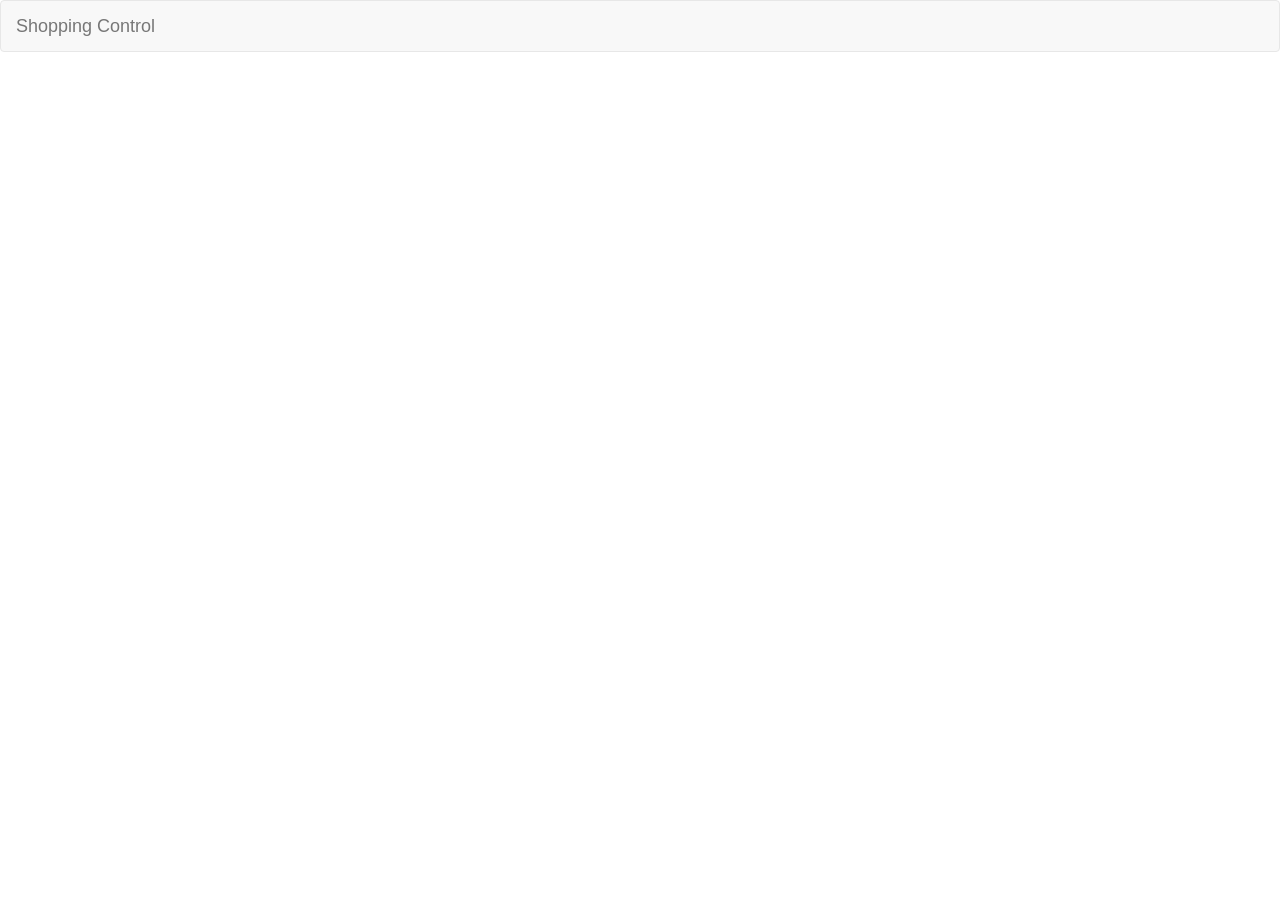
==== index.html @ 175ec31d "criação de uma função que altera o index.html através de acessos pelo ID e pelo DOM ." ====
<!DOCTYPE html>
<html>
<head>
    <meta charset="utf-8" />
    <meta http-equiv="X-UA-Compatible" content="IE=edge">
    <title></title>
    <meta name="viewport" content="width=device-width, initial-scale=1">
    <link rel="stylesheet" type="text/css" media="screen" href="course/css/bootstrap.min.css" />
</head>
<body>
    <nav class="navbar navbar-default">
        <div class="container-fluid">
          <div class="navbar-header">
            <a id="navTitle" class="navbar-brand" href="index.html"></a>
          </div>        
        </div>
      </nav>

      <script src="course/js/config.js"></script>
</body>
</html>
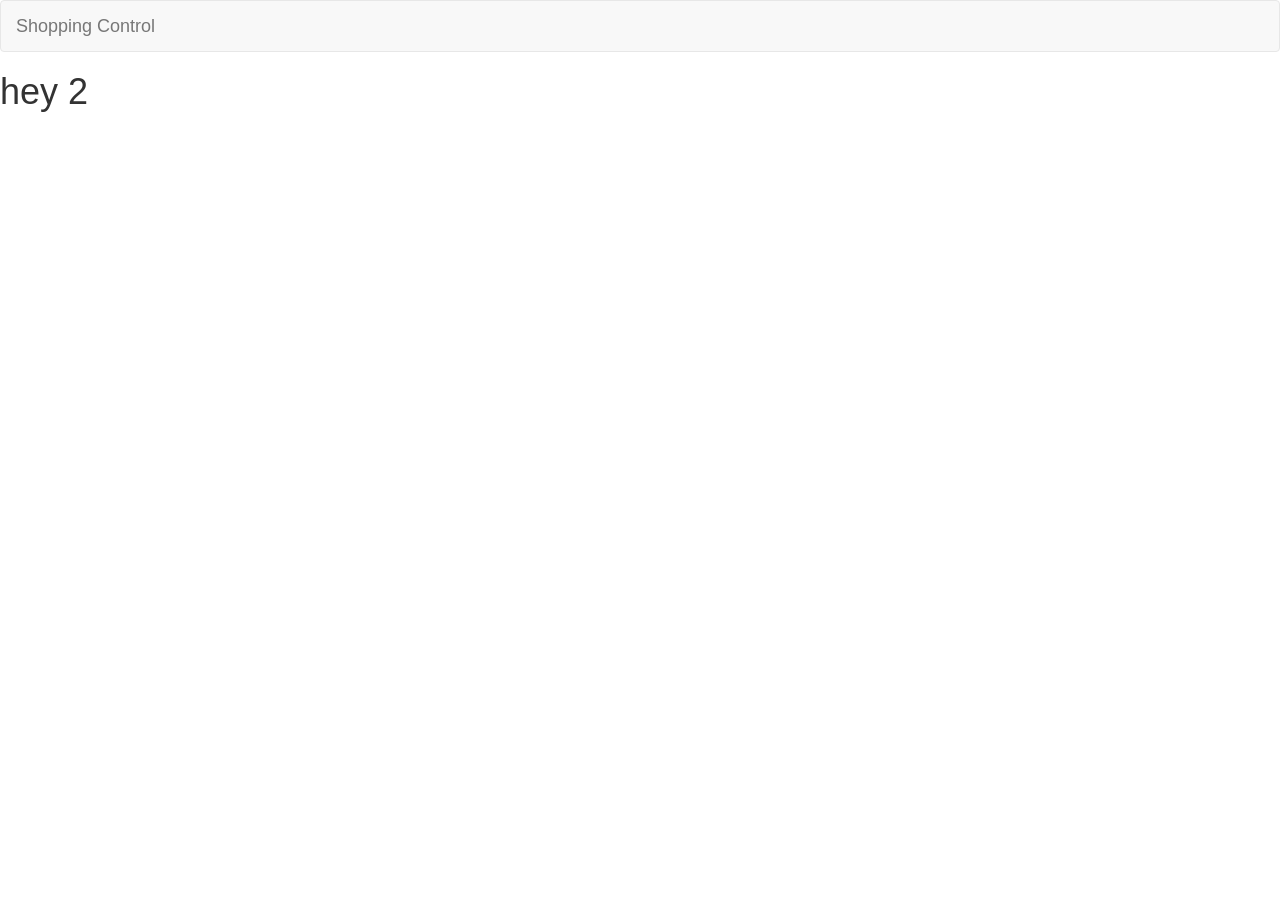
==== commit 81e356f0: "2 teste," ====
--- a/index.html
+++ b/index.html
@@ -17,5 +17,7 @@
       </nav>
 
       <script src="course/js/config.js"></script>
+
+      <h1>hey 2</h1>
 </body>
 </html>
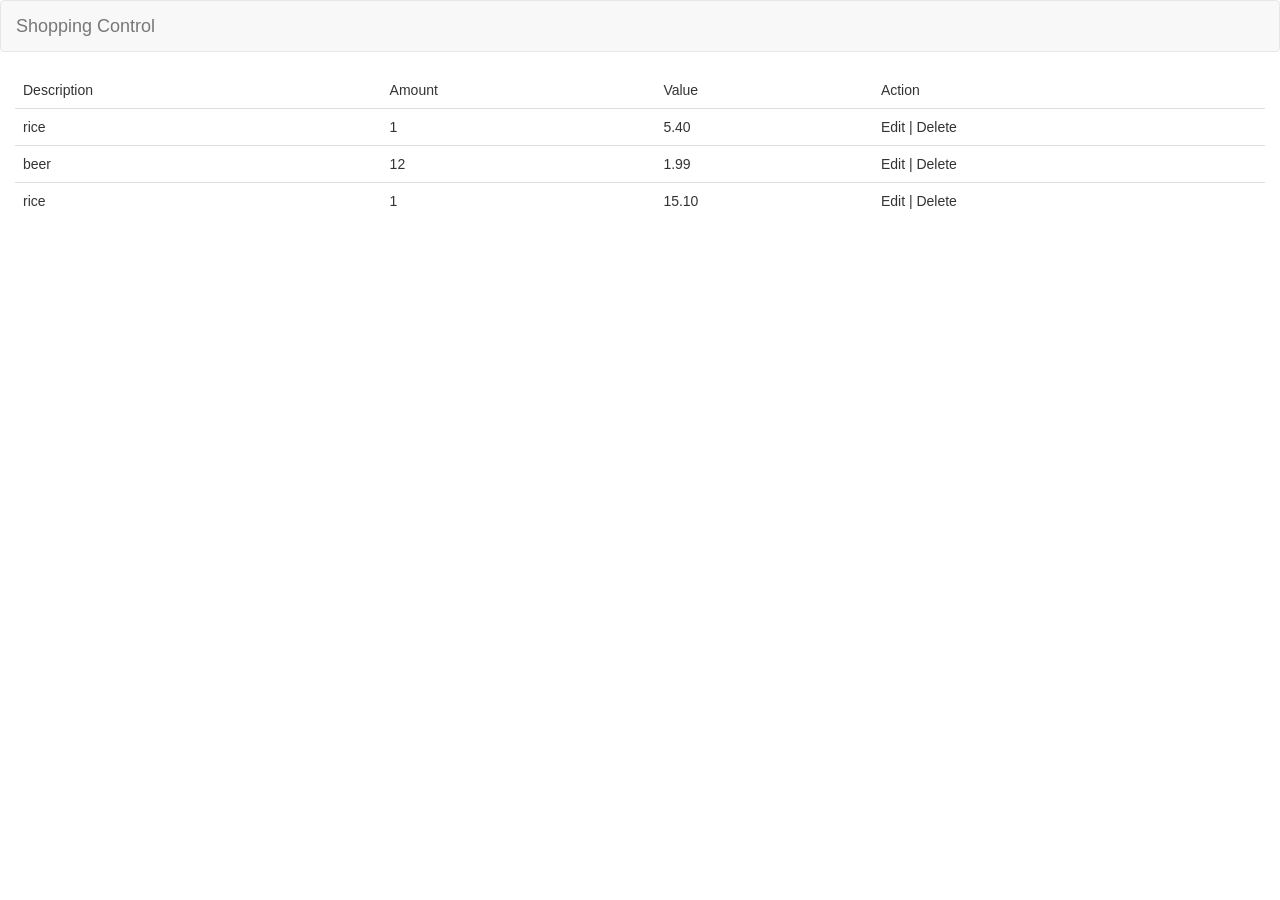
==== commit 384c600e: "creat function para listar os produtos" ====
--- a/index.html
+++ b/index.html
@@ -15,9 +15,14 @@
           </div>        
         </div>
       </nav>
+      <div class="container-fluid">
+        <table id="listTable" class="table">
+          <tbody> </tbody>
+        </table>
+      </div>
 
       <script src="course/js/config.js"></script>
-
-      <h1>hey 2</h1>
+      <script src="course/js/main.js"></script>
+     
 </body>
 </html>
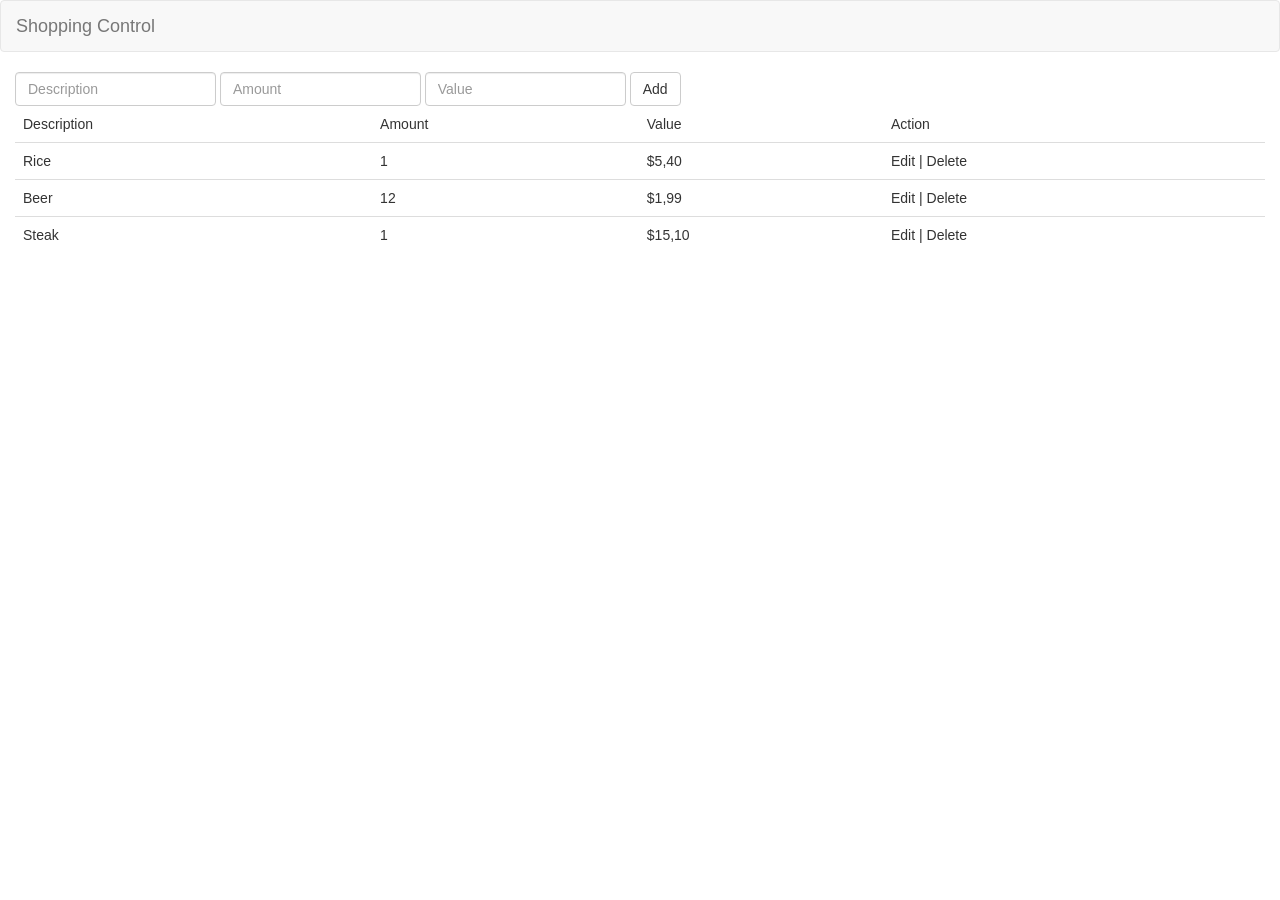
==== commit 40c35c64: "funcionalidade de inserir produto de forma organizada" ====
--- a/index.html
+++ b/index.html
@@ -16,6 +16,18 @@
         </div>
       </nav>
       <div class="container-fluid">
+        <div class="form-inline">
+          <div class="form-group">
+            <input type="text" class="form-control" id="desc" placeholder="Description">
+          </div>
+          <div class="form-group">
+              <input type="text" class="form-control" id="amount" placeholder="Amount">
+          </div>
+          <div class="form-group">
+              <input type="text" class="form-control" id="value" placeholder="Value">
+          </div>
+          <button onclick="addData();" class="btn btn-default">Add</button>
+        </div>
         <table id="listTable" class="table">
           <tbody> </tbody>
         </table>
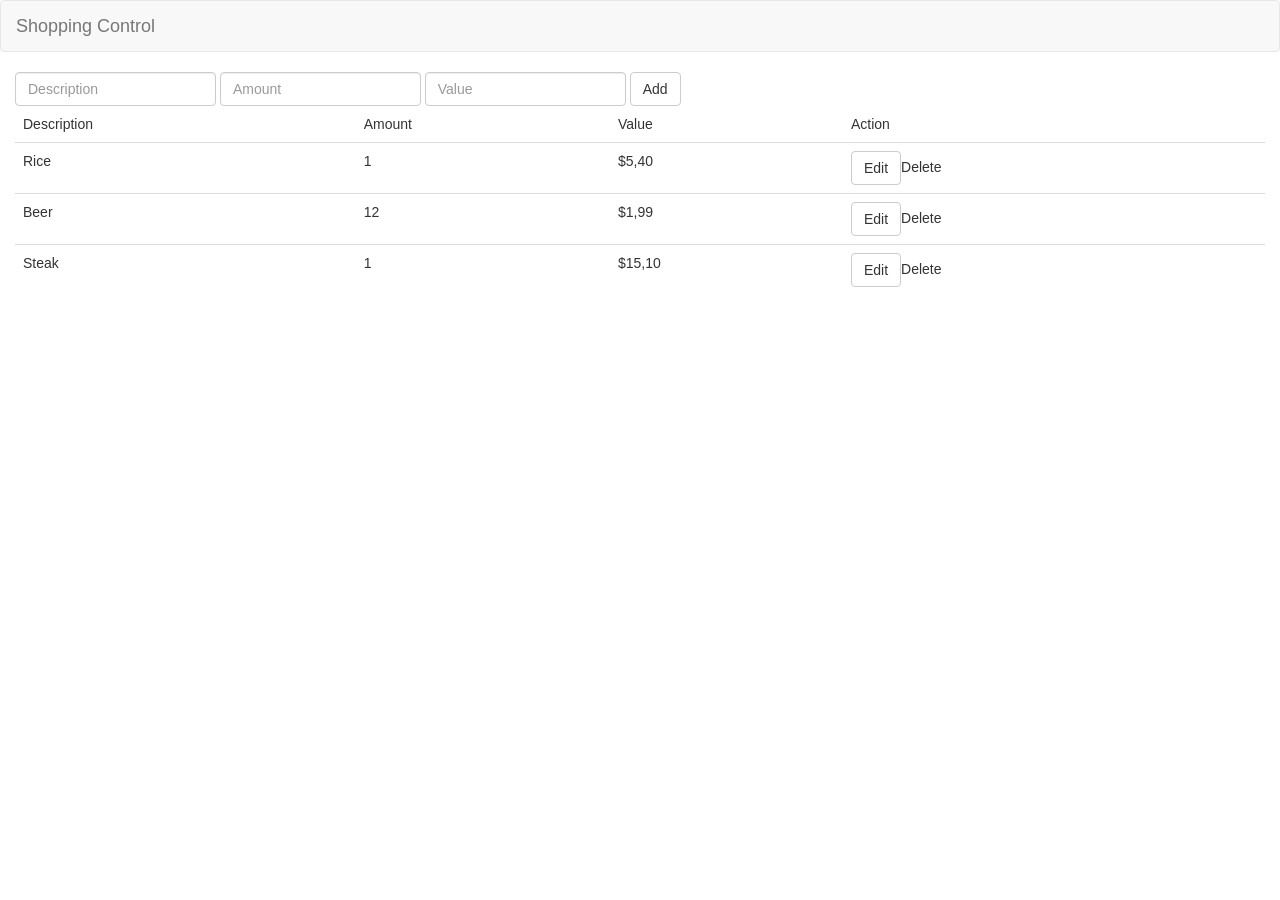
==== commit 13d95f38: "preparando para atualizar registros" ====
--- a/index.html
+++ b/index.html
@@ -13,7 +13,7 @@
           <div class="navbar-header">
             <a id="navTitle" class="navbar-brand" href="index.html"></a>
           </div>        
-        </div>
+        </div>  
       </nav>
       <div class="container-fluid">
         <div class="form-inline">
@@ -26,11 +26,13 @@
           <div class="form-group">
               <input type="text" class="form-control" id="value" placeholder="Value">
           </div>
-          <button onclick="addData();" class="btn btn-default">Add</button>
+          <span id="btnUpdate" style="display: none;">
+            <button onclick="updateData();" class="btn btn-default">Save</button>
+            <button onclick="resetForm();" class="btn btn-default">Cancel</button>
+          </span>
+          <button id="btnAdd" onclick="addData();" class="btn btn-default">Add</button>
         </div>
-        <table id="listTable" class="table">
-          <tbody> </tbody>
-        </table>
+        <table id="listTable" class="table"></table>
       </div>
 
       <script src="course/js/config.js"></script>
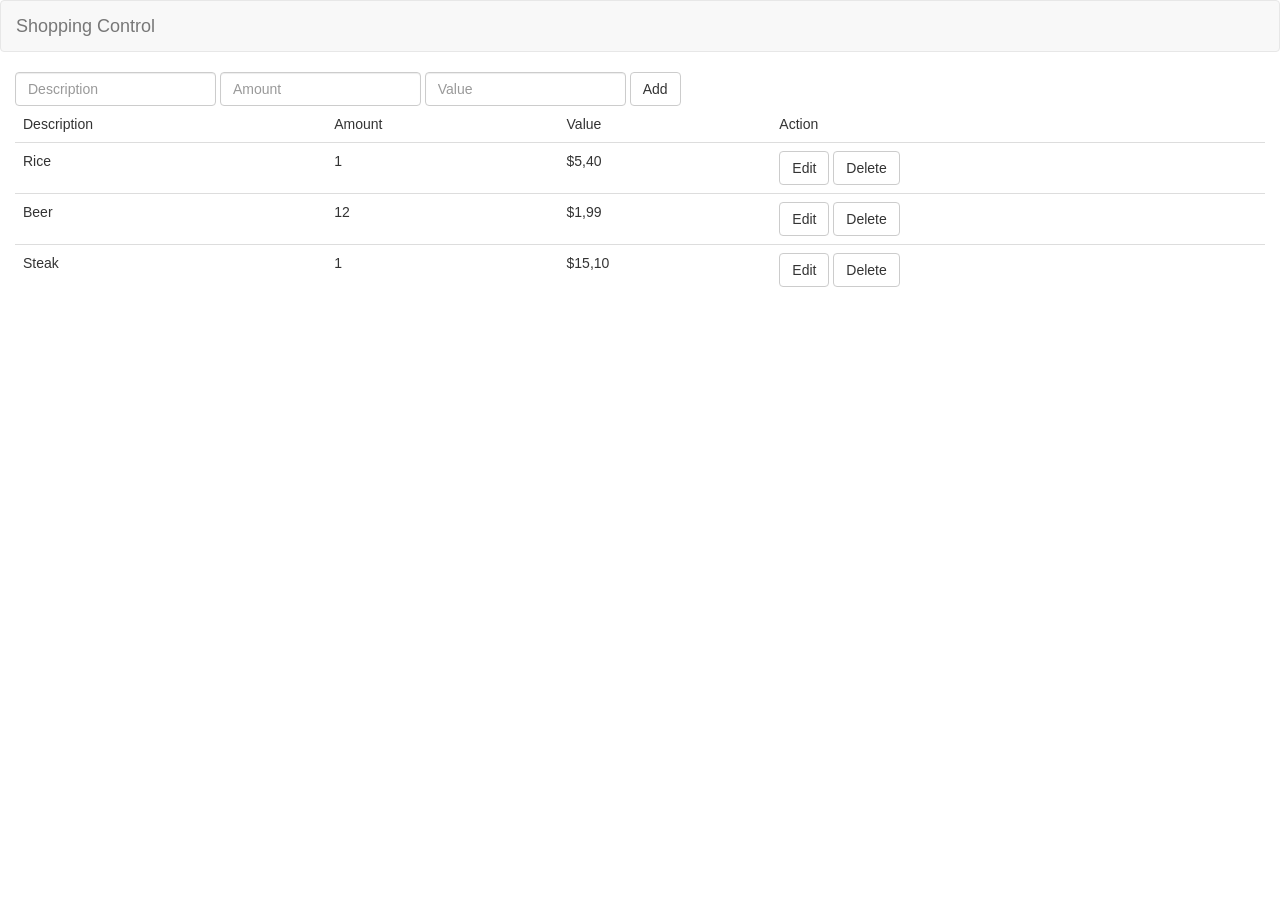
==== commit 7da7686a: "fução para  validar os  campos da  table" ====
--- a/index.html
+++ b/index.html
@@ -18,20 +18,22 @@
       <div class="container-fluid">
         <div class="form-inline">
           <div class="form-group">
-            <input type="text" class="form-control" id="desc" placeholder="Description">
+            <input id="desc" type="text" class="form-control" placeholder="Description">
           </div>
           <div class="form-group">
-              <input type="text" class="form-control" id="amount" placeholder="Amount">
+              <input id="amount" type="text" class="form-control"  placeholder="Amount">
           </div>
           <div class="form-group">
-              <input type="text" class="form-control" id="value" placeholder="Value">
+              <input  id="value" type="text" class="form-control" placeholder="Value">
           </div>
           <span id="btnUpdate" style="display: none;">
-            <button onclick="updateData();" class="btn btn-default">Save</button>
+            <span id="inputIDUpdate"></span>
+            <button onclick="upDateData();" class="btn btn-default">Save</button>
             <button onclick="resetForm();" class="btn btn-default">Cancel</button>
           </span>
           <button id="btnAdd" onclick="addData();" class="btn btn-default">Add</button>
         </div>
+        <span id="errors"></span>
         <table id="listTable" class="table"></table>
       </div>
 
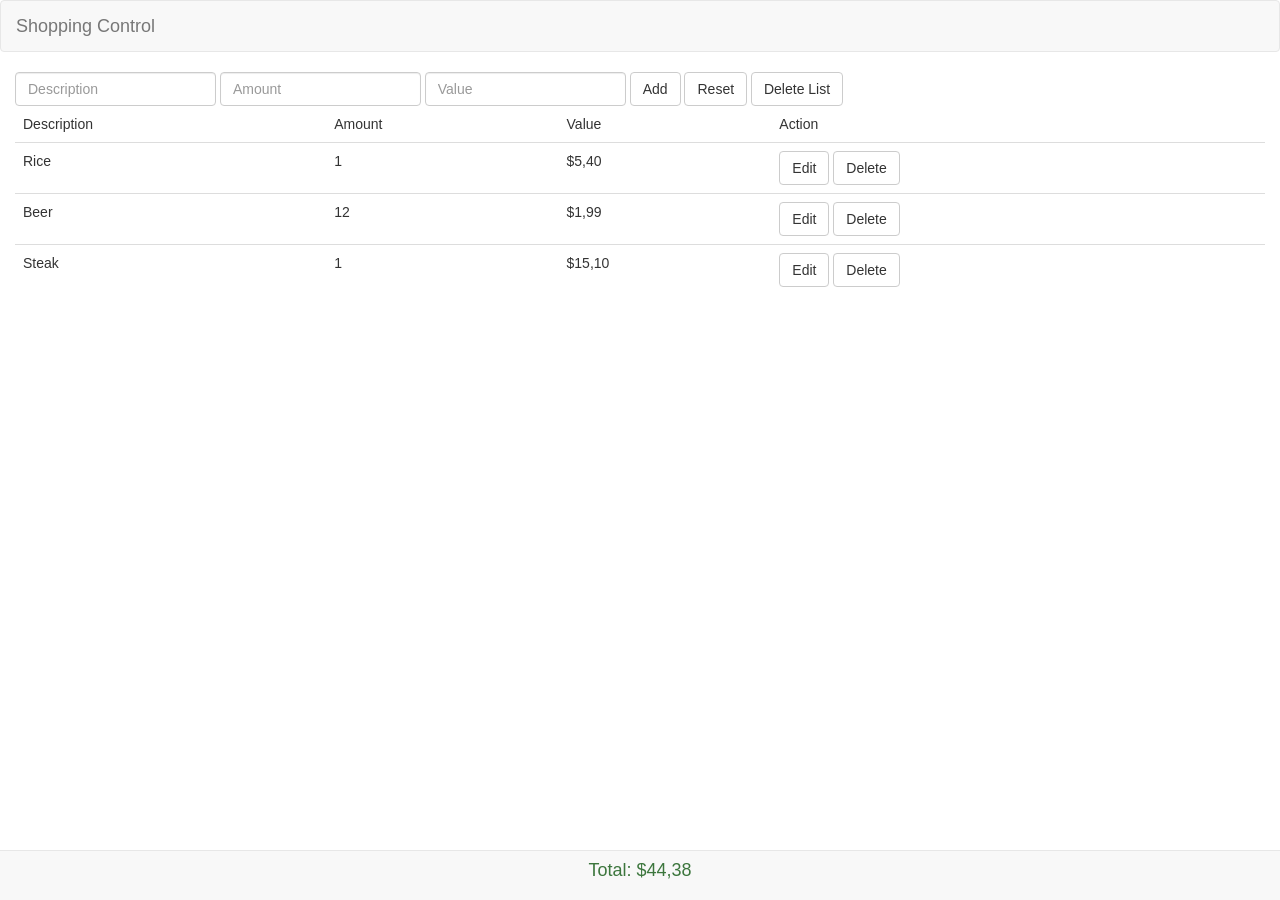
==== commit ec2a265e: "deletando" ====
--- a/index.html
+++ b/index.html
@@ -31,11 +31,21 @@
             <button onclick="upDateData();" class="btn btn-default">Save</button>
             <button onclick="resetForm();" class="btn btn-default">Cancel</button>
           </span>
-          <button id="btnAdd" onclick="addData();" class="btn btn-default">Add</button>
+          <span id="btnAdd">
+            <button onclick="addData();" class="btn btn-default">Add</button>  
+            <button onclick="resetForm();" class="btn btn-default">Reset</button>
+            <button onclick="deleteList();" class="btn btn-default">Delete List</button>
+          </span>
+          
         </div>
         <span id="errors"></span>
         <table id="listTable" class="table"></table>
       </div>
+      <nav class="navbar navbar-default navbar-fixed-bottom">
+        <div class="container">
+            <h4 class="text-center text-success">Total: <span id="totalValue">$ 0,00</span></h4>
+        </div>
+    </nav>
 
       <script src="course/js/config.js"></script>
       <script src="course/js/main.js"></script>
